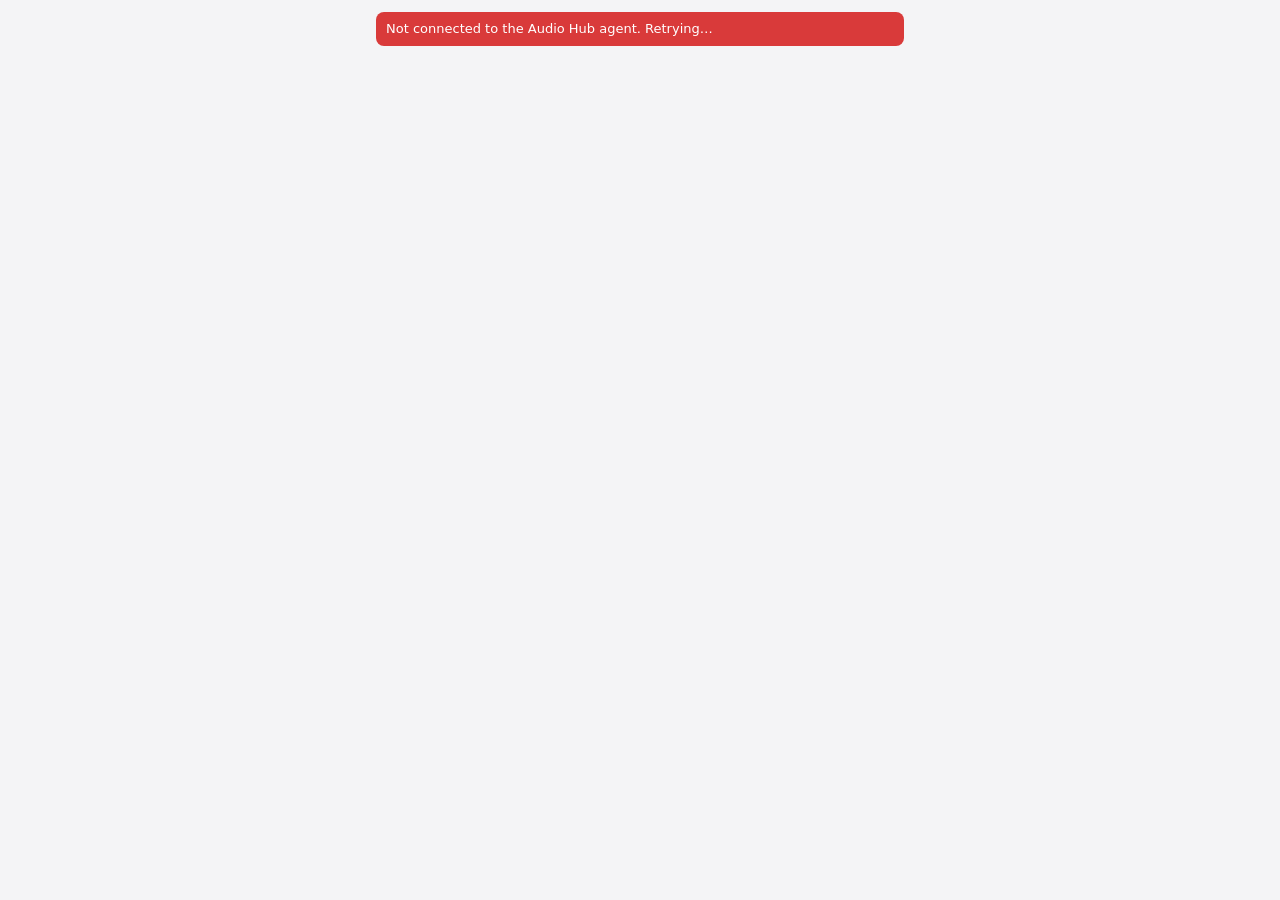
==== audiohub/web/index.html @ 671e69fb "Mixer overhaul: tray mixer, pins, seek, device picker, extension notes App - Tray icon: left click o" ====
<!doctype html>
<html lang="en">
<head>
<meta charset="utf-8">
<meta name="viewport" content="width=device-width,initial-scale=1">
<title>Audio Hub</title>
<style>
:root{
  --bg:#f4f4f6; --card:#fff; --fg:#1c1c1f; --muted:#6c6c74; --line:#e2e2e8;
  --accent:#2f6fed; --meter:#2fb862; --chip:#ececf1; --danger:#d93a3a;
}
@media (prefers-color-scheme:dark){
  :root{ --bg:#161618; --card:#222226; --fg:#ececf0; --muted:#9a9aa4; --line:#323238;
         --accent:#6a95ff; --meter:#37d06f; --chip:#2e2e34; --danger:#ff6b6b; }
}
*{box-sizing:border-box}
body{margin:0;background:var(--bg);color:var(--fg);font:14px/1.35 "Segoe UI",system-ui,sans-serif}
main{max-width:560px;margin:0 auto;padding:12px 16px 24px}
.offline{display:none;margin:0 0 10px;padding:8px 10px;border-radius:8px;background:var(--danger);color:#fff;font-size:13px}
body.down .offline{display:block}
/* Tray flyout: the card is the whole window. */
body.flyout{background:var(--card);overflow-y:auto}
body.flyout main{max-width:none;padding:0}
body.flyout .machine{border:0;border-radius:0;margin:0;padding:12px 14px}
body.flyout .offline{margin:8px 14px 0}
.openfull{display:none}
body.flyout .openfull{display:block}
.machine{background:var(--card);border:1px solid var(--line);border-radius:12px;padding:12px;margin-bottom:14px}
.mhead{display:flex;align-items:center;flex-wrap:wrap;gap:4px 8px;margin-bottom:6px}
.mhead .dev{flex:0 1 auto;min-width:0}
/* The device name opens the output picker. */
.machine{position:relative}
button.dev{display:inline-flex;align-items:center;gap:4px;height:24px;padding:0 6px;min-width:0;
           font-size:12px;color:var(--muted)}
button.dev .devname{overflow:hidden;text-overflow:ellipsis;white-space:nowrap}
button.dev .chev{font-size:10px}
button.dev:disabled{cursor:default;background:transparent}
button.dev:disabled .chev{display:none}
.devmenu{position:absolute;left:10px;right:10px;top:44px;z-index:10;padding:4px;
         background:var(--card);border:1px solid var(--line);border-radius:10px;
         box-shadow:0 8px 24px rgba(0,0,0,.25)}
.devmenu[hidden]{display:none}
.devmenu h4{margin:4px 8px 6px;font-size:11px;letter-spacing:.06em;text-transform:uppercase;
            color:var(--muted);font-weight:600}
.devmenu button{display:flex;align-items:center;gap:8px;width:100%;height:32px;padding:0 8px;text-align:left}
.devmenu button .ck{width:16px;color:var(--accent)}
.devmenu button.cur{font-weight:600}
.mhead .btns{margin-left:auto;flex-shrink:0;white-space:nowrap}
.mname{font-weight:600;font-size:15px;white-space:nowrap}
/* Narrow window: icon-only Pause all / Reset volumes, with the label still in the tooltip. */
@media (max-width:380px){ button.wide span{display:none} button.wide{padding:0 6px} }
.dev{color:var(--muted);font-size:12px;white-space:nowrap;overflow:hidden;text-overflow:ellipsis}
h3{margin:14px 0 4px;font-size:11px;letter-spacing:.06em;text-transform:uppercase;color:var(--muted);font-weight:600}
.empty{color:var(--muted);font-size:13px;padding:6px 0}
.row{padding:8px 0;border-top:1px solid var(--line)}
.row:first-child{border-top:0}
.top{display:flex;align-items:center;gap:8px}
.info{flex:1;min-width:0}
/* App icon (or the tab's favicon); a letter tile when there's none. */
.appicon{flex:none;width:24px;height:24px;border-radius:6px;display:grid;place-items:center;
         background:var(--chip);color:var(--muted);font-size:12px;font-weight:600;overflow:hidden}
.appicon.img{background:transparent}
.appicon img{width:100%;height:100%;object-fit:contain}
.row.child .appicon{width:18px;height:18px;border-radius:4px;font-size:10px}
.recent .appicon img{opacity:.75}
.name{font-weight:600}
.sub{color:var(--muted);font-size:12px;white-space:nowrap;overflow:hidden;text-overflow:ellipsis}
.recent .name{font-weight:500;color:var(--muted)}
.btns{display:flex;gap:2px}
button{font:inherit;border:0;background:transparent;color:var(--fg);border-radius:6px;cursor:pointer;
       min-width:28px;height:28px;padding:0 6px}
button:hover{background:var(--chip)}
button[hidden]{display:none}
button svg{width:16px;height:16px;display:block;margin:auto}
button.wide{display:inline-flex;align-items:center;gap:6px;padding:0 8px;font-size:13px}
button.wide svg{margin:0}
button.wide[hidden]{display:none}
button.undo{background:var(--chip);color:var(--accent)}
.mname svg{width:16px;height:16px;vertical-align:-2px;color:var(--muted)}
.vol{display:flex;align-items:center;gap:8px;margin-top:4px}
.vol[hidden]{display:none}
input[type=range]{flex:1;accent-color:var(--accent);min-width:0}
.pct{width:36px;text-align:right;font-variant-numeric:tabular-nums;color:var(--muted);font-size:12px}
.mute.on{color:var(--danger)}
.meter{height:3px;border-radius:2px;background:var(--chip);margin-top:4px;overflow:hidden}
.meter i{display:block;height:100%;width:0;background:var(--meter);transition:width .15s linear}
.recent .meter{display:none}
.master{margin-bottom:2px}
.row.child{padding:6px 0 6px 10px;border-top:0}
.row.child .name{font-weight:500;font-size:13px;white-space:nowrap;overflow:hidden;text-overflow:ellipsis}
.row.child .meter{display:none}
/* Per-row volume stays folded behind the speaker button; it shows the level only when it isn't 100%. */
.volbtn{display:inline-flex;align-items:center;gap:3px;color:var(--muted)}
.volbtn .lvl{font-size:11px;font-variant-numeric:tabular-nums}
.volbtn.on{color:var(--danger)}
.volbtn.open{background:var(--chip);color:var(--fg)}
/* A row's volume: one floating panel with a vertical slider, so it can't be
   mistaken for the progress bar under the title. */
.volpop{position:fixed;z-index:20;width:48px;padding:8px 0 6px;display:flex;flex-direction:column;
        align-items:center;gap:6px;background:var(--card);border:1px solid var(--line);border-radius:12px;
        box-shadow:0 8px 24px rgba(0,0,0,.3)}
.volpop[hidden]{display:none}
.volpop .pct{width:auto;text-align:center;font-size:11px}
.volpop .vslider{writing-mode:vertical-lr;direction:rtl;width:24px;height:110px;margin:0;
                 accent-color:var(--accent);cursor:pointer}
.volpop .mute.on{color:var(--danger)}
/* Playback position: thin bar, thumb on hover, drag to seek. */
.prog{--bar:var(--accent);display:flex;align-items:center;gap:8px;margin-top:2px;font-size:11px;
      color:var(--muted);font-variant-numeric:tabular-nums}
.prog[hidden]{display:none}
.prog .t{min-width:32px}
.prog .t1{text-align:right}
.seek{-webkit-appearance:none;appearance:none;height:14px;background:transparent;cursor:pointer;margin:0}
.seek::-webkit-slider-runnable-track{height:3px;border-radius:2px;
  background:linear-gradient(var(--bar),var(--bar)) 0/var(--p,0%) 100% no-repeat,var(--chip)}
.seek::-webkit-slider-thumb{-webkit-appearance:none;width:11px;height:11px;border-radius:50%;
  background:var(--bar);margin-top:-4px;opacity:0;transition:opacity .15s}
.prog:hover .seek::-webkit-slider-thumb,.seek:active::-webkit-slider-thumb{opacity:1}
.seek:disabled{cursor:default}
.recent .prog{--bar:var(--muted)}
.row.hasprog > .meter{display:none}
/* A browser and its tabs: one block, tabs indented under a rail. */
.group{margin:4px 0 0 6px;border-left:2px solid var(--line)}
.group[hidden], .kids:empty{display:none}
.ktoggle{height:22px;margin:4px 0 0 10px;padding:0 6px;font-size:11px;letter-spacing:.06em;
         text-transform:uppercase;color:var(--muted);font-weight:600}
.ktoggle .chev{display:inline-block;transition:transform .15s}
.krec.closed .chev{transform:rotate(-90deg)}
.krec.closed .kids{display:none}
.krec[hidden]{display:none}
/* Extension notes: install / turn on / update, one per browser that needs it. */
.notes:empty{display:none}
.note{position:relative;margin:10px 0 2px;padding:10px 34px 10px 12px;border:1px solid var(--line);
      border-radius:10px;background:var(--chip);font-size:12.5px}
.note b{display:block;font-size:13px;margin-bottom:2px}
.note p{margin:0;color:var(--muted)}
.note .acts{display:flex;flex-wrap:wrap;gap:6px;margin-top:8px}
.note .acts button{height:26px;padding:0 10px;background:var(--card);border:1px solid var(--line);font-size:12px}
.note .acts button.primary{background:var(--accent);border-color:var(--accent);color:#fff}
.note .dismiss{position:absolute;top:6px;right:6px;min-width:24px;height:24px;color:var(--muted)}
.note details{margin-top:8px;color:var(--muted)}
.note summary{cursor:pointer;color:var(--fg)}
.note ol{margin:6px 0 0;padding-left:18px}
.note li{margin:3px 0}
.note code{display:block;margin:4px 0;padding:4px 6px;border-radius:6px;background:var(--card);
           font:11px/1.4 Consolas,monospace;color:var(--fg);word-break:break-all;user-select:all}
/* ✕ = close: shown on hover (and while asking "Close?"), never on browser group rows. */
.row > .top .x{visibility:hidden}
.row:hover > .top .x,.row > .top .x:focus-visible,.row > .top .x.arm{visibility:visible}
.x.arm{background:var(--danger);color:#fff;font-size:12px;padding:0 8px}
.x.arm:hover{background:var(--danger)}
/* Pinned: own section on top; the pin shows on hover, and always once pinned. */
h3[hidden]{display:none}
.row > .top .pin{visibility:hidden;color:var(--muted)}
.row:hover > .top .pin,.row > .top .pin:focus-visible,.row > .top .pin.on{visibility:visible}
.row > .top .pin.on{color:var(--accent)}
.row.idle > .meter{display:none}  /* the sound bar only while playing */
/* Click a name to bring its app or tab to the front. */
.info{cursor:pointer;border-radius:6px}
.info:hover .name{text-decoration:underline;text-decoration-color:var(--muted);text-underline-offset:2px}
</style>
</head>
<body>
<main>
  <div class="offline">Not connected to the Audio Hub agent. Retrying…</div>
  <div id="machines"></div>
</main>
<script>
// One icon set drawn in currentColor, so every control looks the same on any font.
const I = (body, fill) => `<svg viewBox="0 0 16 16" aria-hidden="true" fill="${fill ? "currentColor" : "none"}"
  stroke="currentColor" stroke-width="1.5" stroke-linecap="round" stroke-linejoin="round">${body}</svg>`;
const ICON = {
  play:  I(`<path d="M5 3.5v9l7-4.5z"/>`, true),
  pause: I(`<rect x="4" y="3.5" width="2.5" height="9" rx=".6"/><rect x="9.5" y="3.5" width="2.5" height="9" rx=".6"/>`, true),
  prev:  I(`<path d="M12 3.5v9L6 8z" fill="currentColor"/><path d="M4 3.5v9"/>`),
  next:  I(`<path d="M4 3.5v9L10 8z" fill="currentColor"/><path d="M12 3.5v9"/>`),
  x:     I(`<path d="M4.5 4.5l7 7M11.5 4.5l-7 7"/>`),
  vol:   I(`<path d="M2.5 6h2.5l3.5-3v10L5 10H2.5z" fill="currentColor"/><path d="M11 5.5a3.5 3.5 0 0 1 0 5M12.8 3.8a6 6 0 0 1 0 8.4"/>`),
  muted: I(`<path d="M2.5 6h2.5l3.5-3v10L5 10H2.5z" fill="currentColor"/><path d="M11 6l3.5 4M14.5 6L11 10"/>`),
  reset: I(`<path d="M2.5 8a5.5 5.5 0 1 0 1.6-3.9"/><path d="M2.5 2.5v3h3"/>`),
  expand: I(`<path d="M9.5 2.5h4v4M13.5 2.5L8.5 7.5M6.5 13.5h-4v-4M2.5 13.5l5-5"/>`),
  check: I(`<path d="M3.5 8.5l3 3 6-7"/>`),
  pin:   I(`<path d="M9.8 2.2l4 4-1.6.4-2.6 2.6.4 3.1-1 1-2.6-2.6-3.9 3.9-.6-.6 3.9-3.9L3.2 7.5l1-1 3.1.4 2.6-2.6z"/>`),
  pinOn: I(`<path d="M9.8 2.2l4 4-1.6.4-2.6 2.6.4 3.1-1 1-2.6-2.6-3.9 3.9-.6-.6 3.9-3.9L3.2 7.5l1-1 3.1.4 2.6-2.6z"/>`, true),
  screen: I(`<rect x="1.5" y="2.5" width="13" height="9" rx="1.5"/><path d="M5.5 14h5M8 11.5V14"/>`),
};
let ws, dragging = null;

function send(o){ if (ws && ws.readyState === 1) ws.send(JSON.stringify(o)); }

function connect(){
  ws = new WebSocket(`ws://${location.host}/ws`);
  ws.onopen = () => document.body.classList.remove("down");
  ws.onmessage = e => render(JSON.parse(e.data));
  ws.onclose = () => { document.body.classList.add("down"); setTimeout(connect, 1000); };
}

function el(html){ const t = document.createElement("template"); t.innerHTML = html.trim(); return t.content.firstChild; }

function ago(s){
  if (s == null) return "";
  if (s < 60) return "just now";
  if (s < 3600) return `${Math.floor(s/60)}m ago`;
  return `${Math.floor(s/3600)}h ago`;
}

// A volume slider + mute button + percentage, reused for master and app rows.
function volumeControls(node, onVolume, onMute){
  const range = node.querySelector("input"), mute = node.querySelector(".mute");
  range.addEventListener("pointerdown", () => dragging = range);
  range.addEventListener("change", () => { if (dragging === range) dragging = null; });
  range.addEventListener("input", () => { node.querySelector(".pct").textContent = range.value + "%"; onVolume(range.value / 100); });
  mute.addEventListener("click", () => onMute(!mute.classList.contains("on")));
}
function setVolume(node, volume, muted){
  const range = node.querySelector("input");
  if (dragging !== range) {
    range.value = Math.round(volume * 100);
    node.querySelector(".pct").textContent = range.value + "%";
  }
  const mute = node.querySelector(".mute");
  mute.classList.toggle("on", !!muted);
  if (mute.dataset.icon !== String(!!muted)) {
    mute.dataset.icon = String(!!muted);
    mute.innerHTML = muted ? ICON.muted : ICON.vol;
  }
  mute.title = muted ? "Unmute" : "Mute";
}
const VOL_HTML = `<div class="vol"><button class="mute"></button><input type="range" min="0" max="100"><span class="pct"></span></div>`;

// ---- a row's volume: one floating panel, opened from that row's speaker button
const volPop = el(`<div class="volpop" hidden role="dialog" aria-label="Volume">
  <span class="pct"></span>
  <input class="vslider" type="range" min="0" max="100" aria-label="Volume">
  <button class="mute"></button>
</div>`);
let volFor = null; // {n, machine, key, btn} while the panel is open
document.body.appendChild(volPop);
volumeControls(volPop,
  v => volFor && send({machine: volFor.machine, key: volFor.key, cmd: "volume", value: v}),
  m => volFor && send({machine: volFor.machine, key: volFor.key, cmd: "mute", value: m}));
volPop.addEventListener("click", e => e.stopPropagation());
volPop.addEventListener("wheel", e => {  // wheel over the panel: 5% steps
  e.preventDefault();
  const range = volPop.querySelector(".vslider");
  range.value = Math.max(0, Math.min(100, Number(range.value) + (e.deltaY < 0 ? 5 : -5)));
  range.dispatchEvent(new Event("input"));
}, {passive: false});
document.addEventListener("click", () => closeVolPop());
document.addEventListener("keydown", e => { if (e.key === "Escape") closeVolPop(); });
window.addEventListener("resize", () => closeVolPop());
document.addEventListener("scroll", e => { if (!volPop.contains(e.target)) closeVolPop(); }, true);

function toggleVolPop(n, machine, key, btn){
  if (volFor && volFor.n === n) return closeVolPop();
  closeVolPop();
  if (!n._vol) return;
  volFor = {n, machine, key, btn};
  setVolume(volPop, n._vol.volume, n._vol.muted);
  btn.classList.add("open");
  volPop.hidden = false;
  placeVolPop(btn);
}
function closeVolPop(){
  if (!volFor) return;
  volFor.btn.classList.remove("open");
  volFor = null;
  volPop.hidden = true;
  if (dragging === volPop.querySelector(".vslider")) dragging = null;
}
// Below the button; above it if there's no room; beside it in a short window (the tray flyout).
function placeVolPop(btn){
  const r = btn.getBoundingClientRect(), w = volPop.offsetWidth, h = volPop.offsetHeight, gap = 6, pad = 4;
  const clampX = x => Math.max(pad, Math.min(innerWidth - w - pad, x));
  const clampY = y => Math.max(pad, Math.min(innerHeight - h - pad, y));
  let x = clampX(r.left + r.width / 2 - w / 2), y;
  if (r.bottom + gap + h <= innerHeight - pad) y = r.bottom + gap;
  else if (r.top - gap - h >= pad) y = r.top - gap - h;
  else { x = clampX(r.left - gap - w); y = clampY(r.top + r.height / 2 - h / 2); }
  volPop.style.left = x + "px";
  volPop.style.top = y + "px";
}

// Which nested Recent lists are folded, per browser; a per-viewer convenience.
let folded = new Set();
try { folded = new Set(JSON.parse(localStorage.getItem("foldedRecent") || "[]")); } catch {}
function saveFolded(){ try { localStorage.setItem("foldedRecent", JSON.stringify([...folded])); } catch {} }

function makeRow(machine, key){
  const n = el(`<div class="row">
    <div class="top">
      <span class="appicon"></span>
      <div class="info"><div class="name"></div><div class="sub"></div></div>
      <div class="btns">
        <button class="prev" title="Previous">${ICON.prev}</button>
        <button class="pp"></button>
        <button class="next" title="Next">${ICON.next}</button>
        <button class="volbtn" title="Volume"></button>
        <button class="pin"></button>
        <button class="x">${ICON.x}</button>
      </div>
    </div>
    <div class="prog" hidden><span class="t t0"></span><input class="seek" type="range" min="0" step="1"><span class="t t1"></span></div>
    <div class="meter"><i></i></div>
    <div class="group" hidden>
      <div class="kids"></div>
      <div class="krec" hidden>
        <button class="ktoggle"><span class="chev">▾</span> Recent <span class="kcount"></span></button>
        <div class="kids recent"></div>
      </div>
    </div>
  </div>`);
  const c = cmd => () => send({machine, key, cmd});
  const info = n.querySelector(".info");
  info.title = "Show";
  info.onclick = c("focus");
  n.querySelector(".pin").onclick = e => {
    e.stopPropagation();
    send({machine, key, cmd: n._pinned ? "unpin" : "pin", value: n._name});
  };
  const krec = n.querySelector(".krec");
  krec.classList.toggle("closed", folded.has(key));
  n.querySelector(".ktoggle").onclick = () => {
    krec.classList.toggle("closed");
    krec.classList.contains("closed") ? folded.add(key) : folded.delete(key);
    saveFolded();
  };
  n.querySelector(".prev").onclick = c("prev");
  n.querySelector(".pp").onclick = c("playpause");
  n.querySelector(".next").onclick = c("next");
  n.querySelector(".x").onclick = e => {
    e.stopPropagation();
    armClose(e.currentTarget, !key.includes("#"), () => send({machine, key, cmd: "close"}));
  };
  n.querySelector(".volbtn").onclick = e => { e.stopPropagation(); toggleVolPop(n, machine, key, e.currentTarget); };
  const seek = n.querySelector(".seek");
  seek.addEventListener("pointerdown", () => dragging = seek);
  seek.addEventListener("input", () => paintProgress(n, Number(seek.value)));
  seek.addEventListener("change", () => {
    if (dragging === seek) dragging = null;
    const v = Number(seek.value);
    send({machine, key, cmd: "seek", value: v});
    if (n._p) Object.assign(n._p, {pos: v, at: performance.now()}); // don't jump back until the next report
  });
  return n;
}

// ✕ closes. A tab closes at once (Ctrl+Shift+T brings it back); an app is asked to
// close, as its own ✕ would, only after a second click on "Close?" within 3 s.
function armClose(btn, needsConfirm, doClose){
  if (!needsConfirm || btn.classList.contains("arm")) {
    clearTimeout(btn._disarm);
    btn.classList.remove("arm");
    btn.innerHTML = ICON.x;
    doClose();
    return;
  }
  btn.classList.add("arm");
  btn.textContent = "Close?";
  btn._disarm = setTimeout(() => { btn.classList.remove("arm"); btn.innerHTML = ICON.x; }, 3000);
}

function setIcon(n, r){
  const box = n.querySelector(".appicon");
  const want = r.icon && !(box._failed || new Set()).has(r.icon) ? r.icon : "";
  const letter = (r.name || "?").trim().charAt(0).toUpperCase();
  if (box.dataset.src === want && (want || box.textContent === letter)) return;
  box.dataset.src = want;
  box.classList.toggle("img", !!want);
  if (!want) { box.textContent = letter; return; }
  const img = new Image();
  img.alt = "";
  img.onerror = () => {  // dead favicon: letter tile, and don't retry it
    (box._failed ||= new Set()).add(want);
    box.dataset.src = ""; box.classList.remove("img"); box.textContent = letter;
  };
  img.src = want;
  box.replaceChildren(img);
}

function updateRow(n, r, section, machine){
  if (section === "pinned") section = r.live || "recent";  // a pinned row plays or doesn't
  n.classList.toggle("child", !!r.parent);
  n.classList.toggle("idle", section !== "playing");
  n._pinned = !!r.pinned; n._name = r.name;
  setIcon(n, r);
  n.querySelector(".name").textContent = r.name;
  n.querySelector(".info").title = `Show ${r.name}`;
  const pin = n.querySelector(".pin");
  pin.hidden = !!r.parent;  // tabs come and go: not pinnable
  pin.classList.toggle("on", !!r.pinned);
  if (pin.dataset.icon !== String(!!r.pinned)) {
    pin.dataset.icon = String(!!r.pinned);
    pin.innerHTML = r.pinned ? ICON.pinOn : ICON.pin;
  }
  pin.title = r.pinned ? "Unpin" : "Pin to the top";
  const track = [r.title, r.artist].filter(Boolean).join(r.title ? " – " : " · ");
  let sub;
  if (r.group && section === "playing" && !track) {
    const k = r.tabs.length;
    sub = k ? `${k} tab${k > 1 ? "s" : ""} playing` : "Playing";
  } else if (r.group && section !== "playing" && !track) {
    const k = r.tabs.length;
    sub = [`${k} tab${k > 1 ? "s" : ""}`, ago(r.ago)].filter(Boolean).join(" · ");
  } else if (section === "playing") sub = track || "Playing";
  else if (r.status === "running") sub = "No sound";
  else sub = [track, r.status, ago(r.ago)].filter(Boolean).join(" · ");
  n.querySelector(".sub").textContent = sub;
  n.querySelector(".sub").title = sub;

  const playing = section === "playing";
  // Previous/next wherever the player supports them, paused or playing.
  n.querySelector(".prev").hidden = !(r.media && r.canPrev);
  n.querySelector(".next").hidden = !(r.media && r.canNext);
  const pp = n.querySelector(".pp");
  pp.hidden = !r.media;
  if (pp.dataset.icon !== String(playing)) {
    pp.dataset.icon = String(playing);
    pp.innerHTML = playing ? ICON.pause : ICON.play;
  }
  pp.title = playing ? "Pause" : "Resume";
  const x = n.querySelector(".x");
  x.hidden = !!r.group || !r.canClose;
  x.title = r.parent ? "Close tab" : `Close ${r.name}`;

  const vb = n.querySelector(".volbtn");
  vb.hidden = r.volume == null;
  n._vol = r.volume == null ? null : {volume: r.volume, muted: !!r.muted};
  if (volFor && volFor.n === n) {
    if (r.volume == null) closeVolPop(); else setVolume(volPop, r.volume, r.muted);
  }
  if (r.volume != null) {
    const pct = Math.round(r.volume * 100);
    const state = `${!!r.muted}|${pct}`;
    if (vb.dataset.state !== state) {
      vb.dataset.state = state;
      vb.innerHTML = (r.muted ? ICON.muted : ICON.vol) + (!r.muted && pct < 100 ? `<span class="lvl">${pct}%</span>` : "");
      vb.classList.toggle("on", !!r.muted);
      vb.title = r.muted ? "Muted · click for volume" : `Volume ${pct}%`;
    }
  }
  updateProgress(n, r, playing);
  const level = r.muted ? 0 : Math.min(1, Math.sqrt(r.peak));
  n.querySelector(".meter i").style.width = (level * 100).toFixed(1) + "%";

  const group = n.querySelector(".group");
  group.hidden = !r.group;
  if (r.group) {
    syncList(group.querySelector(":scope > .kids"), r.tabs, machine, section);
    const rec = r.recentTabs || [];
    const krec = group.querySelector(":scope > .krec");
    krec.hidden = rec.length === 0;
    krec.querySelector(".kcount").textContent = rec.length ? `(${rec.length})` : "";
    syncList(krec.querySelector(".kids"), rec, machine, "recent");
  }
}

// Keyed list update: keep DOM nodes so clicks and drags aren't interrupted by refreshes.
function fmt(t){
  t = Math.max(0, Math.floor(t));
  const h = Math.floor(t / 3600), m = Math.floor(t / 60) % 60, s = String(t % 60).padStart(2, "0");
  return h ? `${h}:${String(m).padStart(2, "0")}:${s}` : `${m}:${s}`;
}
// The hub reports a position every poll; between reports the bar runs on by itself.
function updateProgress(n, r, playing){
  const prog = n.querySelector(".prog");
  const has = r.position != null && r.duration > 0;
  prog.hidden = !has;
  n.classList.toggle("hasprog", has);
  if (!has) { n._p = null; return; }
  const seek = prog.querySelector(".seek");
  seek.max = Math.floor(r.duration);
  seek.disabled = !r.seekable;
  prog.title = r.seekable ? "Drag to seek" : "";
  const now = performance.now(), p = n._p;
  const guess = p ? p.pos + (p.playing ? (now - p.at) / 1000 : 0) : null;
  // Small drift: keep the smooth local clock. A real jump (seek, next track): take the report.
  if (!p || !playing || !p.playing || Math.abs(guess - r.position) > 1.5 || p.dur !== r.duration)
    n._p = {pos: r.position, at: now, dur: r.duration, playing};
  if (dragging !== seek) paintProgress(n);
}
function paintProgress(n, at){
  const p = n._p; if (!p) return;
  const pos = at ?? Math.min(p.dur, p.pos + (p.playing ? (performance.now() - p.at) / 1000 : 0));
  const seek = n.querySelector(".seek");
  if (at == null) seek.value = Math.floor(pos);
  seek.style.setProperty("--p", (pos / p.dur * 100).toFixed(2) + "%");
  n.querySelector(".t0").textContent = fmt(pos);
  n.querySelector(".t1").textContent = fmt(p.dur);
}
setInterval(() => {
  for (const n of document.querySelectorAll(".row.hasprog"))
    if (n._p && n._p.playing && dragging !== n.querySelector(".seek")) paintProgress(n);
}, 250);

function syncList(container, rows, machine, section, empty){
  const cache = container._nodes || (container._nodes = new Map());
  const seen = new Set();
  rows.forEach((r, i) => {
    let n = cache.get(r.key);
    if (!n) { n = makeRow(machine, r.key); cache.set(r.key, n); }
    updateRow(n, r, section, machine);
    if (container.children[i] !== n) container.insertBefore(n, container.children[i] || null);
    seen.add(r.key);
  });
  for (const [k, n] of cache) if (!seen.has(k)) { n.remove(); cache.delete(k); }
  if (empty) empty.hidden = rows.length > 0;
}

function allButton(b, undo, [ui, ut, utip], [di, dt, dtip]){
  const state = undo ? "undo" : "do";
  if (b.dataset.state === state) return;
  b.dataset.state = state;
  if (undo) b.dataset.undo = "1"; else delete b.dataset.undo;
  b.innerHTML = (undo ? ui : di) + `<span>${undo ? ut : dt}</span>`;
  b.title = undo ? utip : dtip;
  b.classList.toggle("undo", undo);
}

// Output picker: rebuilt only when the device list or the current device changes.
function renderDevices(n, m){
  const dev = n.querySelector(".dev"), menu = n.querySelector(".devmenu");
  const outs = m.master.outputs || [];
  dev.querySelector(".devname").textContent = m.master.device;
  dev.disabled = outs.length < 2;
  dev.title = dev.disabled ? m.master.device : "Change output device";
  const sig = JSON.stringify([m.master.deviceId, outs]);
  if (menu.dataset.sig === sig) return;
  menu.dataset.sig = sig;
  menu.innerHTML = "<h4>Output</h4>";
  for (const o of outs) {
    const cur = o.id === m.master.deviceId;
    const b = el(`<button><span class="ck">${cur ? ICON.check : ""}</span><span></span></button>`);
    b.lastChild.textContent = o.name;
    b.classList.toggle("cur", cur);
    b.onclick = () => {
      menu.hidden = true;
      if (!cur) send({machine: m.id, cmd: "set_output", value: o.id});
    };
    menu.appendChild(b);
  }
}

// ---- extension notes ---------------------------------------------------------------
// The hub says, per open browser: ok / missing / outdated. A note's ✕ hides that
// note (that browser, that problem, that version) for this viewer.
let hiddenNotes = new Set();
try { hiddenNotes = new Set(JSON.parse(localStorage.getItem("hiddenNotes") || "[]")); } catch {}
const noteId = b => `${b.key}:${b.state}:${b.state === "outdated" ? b.latest : ""}`;

function noteHtml(b, dir){
  const esc = t => String(t ?? "").replace(/[&<>"]/g, c => ({"&":"&amp;","<":"&lt;",">":"&gt;",'"':"&quot;"}[c]));
  const name = esc(b.name);
  if (b.state === "missing") return `
    <b>Control ${name} tabs here</b>
    <p>Add the Audio Hub extension to ${name}. Already added? Make sure it's switched on in ${name}'s extensions page.</p>
    <div class="acts"><button class="primary" data-cmd="ext_open_page">Open ${name} extensions</button></div>
    <details><summary>How to add it</summary><ol>
      <li>Open ${name}'s extensions page (button above).</li>
      <li>Turn on <b style="display:inline">Developer mode</b> (top right).</li>
      <li>Click <b style="display:inline">Load unpacked</b> and choose this folder:
        <code>${esc(dir)}</code>
        <span class="acts"><button data-copy>Copy folder path</button><button data-cmd="ext_open_folder">Show folder</button></span></li>
    </ol></details>`;
  if (b.state === "outdated") return `
    <b>Extension update for ${name}</b>
    <p>Version ${esc(b.latest)} is ready${b.version && b.version !== "0" ? ` (${name} has ${esc(b.version)})` : ""}.</p>
    <div class="acts">${b.accepts.includes("reload")
      ? `<button class="primary" data-cmd="ext_update">Update now</button>`
      : `<button class="primary" data-cmd="ext_update">Open ${name} extensions</button>
         <span>then click ↻ on Audio Hub.</span>`}</div>`;
  return "";
}

function renderNotes(n, m){
  const box = n.querySelector(".notes");
  const want = (m.browsers || []).filter(b => b.state !== "ok" && !hiddenNotes.has(noteId(b)));
  const sig = JSON.stringify([want, m.extensionDir]);
  if (box.dataset.sig === sig) return;  // keep open <details> and focus across refreshes
  box.dataset.sig = sig;
  box.replaceChildren(...want.map(b => {
    const card = el(`<div class="note" role="status">${noteHtml(b, m.extensionDir)}
      <button class="dismiss" title="Hide this note">${ICON.x}</button></div>`);
    card.querySelectorAll("[data-cmd]").forEach(btn =>
      btn.onclick = () => send({machine: m.id, cmd: btn.dataset.cmd, value: b.key}));
    const copy = card.querySelector("[data-copy]");
    if (copy) copy.onclick = async () => {
      try { await navigator.clipboard.writeText(m.extensionDir); copy.textContent = "Copied"; }
      catch { copy.textContent = "Select the path above to copy it"; }
    };
    card.querySelector(".dismiss").onclick = () => {
      hiddenNotes.add(noteId(b));
      try { localStorage.setItem("hiddenNotes", JSON.stringify([...hiddenNotes])); } catch {}
      box.dataset.sig = ""; renderNotes(n, m);
    };
    return card;
  }));
}

const machineNodes = new Map();
function render(state){
  const root = document.getElementById("machines");
  for (const m of state.machines) {
    let n = machineNodes.get(m.id);
    if (!n) {
      n = el(`<section class="machine">
        <div class="mhead"><span class="mname"></span>
          <button class="dev" title="Change output device"><span class="devname"></span><span class="chev">▾</span></button>
          <div class="btns">
            <button class="pauseall wide"></button>
            <button class="resetall wide" title="Set every app and tab to 100% and unmute them. The main volume stays as it is.">${ICON.reset}<span>Reset volumes</span></button>
            <button class="openfull" title="Open Audio Hub">${ICON.expand}</button>
          </div>
        </div>
        <div class="devmenu" hidden></div>
        <div class="master">${VOL_HTML}</div>
        <div class="notes"></div>
        <h3 class="pinned-head">Pinned</h3>
        <div class="list pinned"></div>
        <h3>Now playing</h3>
        <div class="empty playing-empty">Nothing playing</div>
        <div class="list playing"></div>
        <h3>Recent</h3>
        <div class="empty recent-empty">Nothing recent</div>
        <div class="list recent"></div>
      </section>`);
      volumeControls(n.querySelector(".master .vol"),
        v => send({machine: m.id, cmd: "master_volume", value: v}),
        x => send({machine: m.id, cmd: "master_mute", value: x}));
      // Each button undoes its own last press while nothing new is playing.
      n.querySelector(".pauseall").onclick = e =>
        send({machine: m.id, cmd: e.currentTarget.dataset.undo ? "resume_all" : "pause_all"});
      n.querySelector(".openfull").onclick = () => window.pywebview?.api?.open_full();
      const menu = n.querySelector(".devmenu");
      n.querySelector(".dev").onclick = e => { e.stopPropagation(); menu.hidden = !menu.hidden; };
      menu.onclick = e => e.stopPropagation();
      document.addEventListener("click", () => { menu.hidden = true; });
      document.addEventListener("keydown", e => { if (e.key === "Escape") menu.hidden = true; });
      n.querySelector(".resetall").onclick = () => send({machine: m.id, cmd: "reset_volumes"});
      machineNodes.set(m.id, n);
      root.appendChild(n);
    }
    n.querySelector(".mname").innerHTML = ICON.screen;
    n.querySelector(".mname").append(" " + m.name);
    allButton(n.querySelector(".pauseall"), m.canResume,
      [ICON.play, "Resume all", "Resume what Pause all paused"],
      [ICON.pause, "Pause all", "Pause everything playing (tabs that can't be paused are muted)"]);
    n.querySelector(".resetall").hidden = !m.canReset; // everything at 100%: nothing to reset
    renderDevices(n, m);
    renderNotes(n, m);
    setVolume(n.querySelector(".master .vol"), m.master.volume, m.master.muted);
    syncList(n.querySelector(":scope > .list.pinned"), m.pinned || [], m.id, "pinned");
    n.querySelector(".pinned-head").hidden = !(m.pinned || []).length;
    syncList(n.querySelector(":scope > .list.playing"), m.playing, m.id, "playing", n.querySelector(".playing-empty"));
    syncList(n.querySelector(":scope > .list.recent"), m.recent, m.id, "recent", n.querySelector(".recent-empty"));
  }
}

// ---- tray flyout (?flyout=1): sized to its content; Esc hides it. (Hiding when
// focus moves elsewhere is done by the app: the page's blur also fires on show.)
if (new URLSearchParams(location.search).has("flyout")) {
  document.body.classList.add("flyout");
  const api = () => window.pywebview?.api;
  document.addEventListener("keydown", e => { if (e.key === "Escape") api()?.blur(); });
  let asked = 0;
  const fit = () => {
    const h = Math.ceil(document.querySelector("main").getBoundingClientRect().height);
    if (Math.abs(h - asked) > 1) { asked = h; api()?.fit(h); }
  };
  new ResizeObserver(fit).observe(document.querySelector("main"));
  window.addEventListener("pywebviewready", fit);
  window.flyoutShown = () => { asked = 0; fit(); window.focus(); };
}

connect();
</script>
</body>
</html>
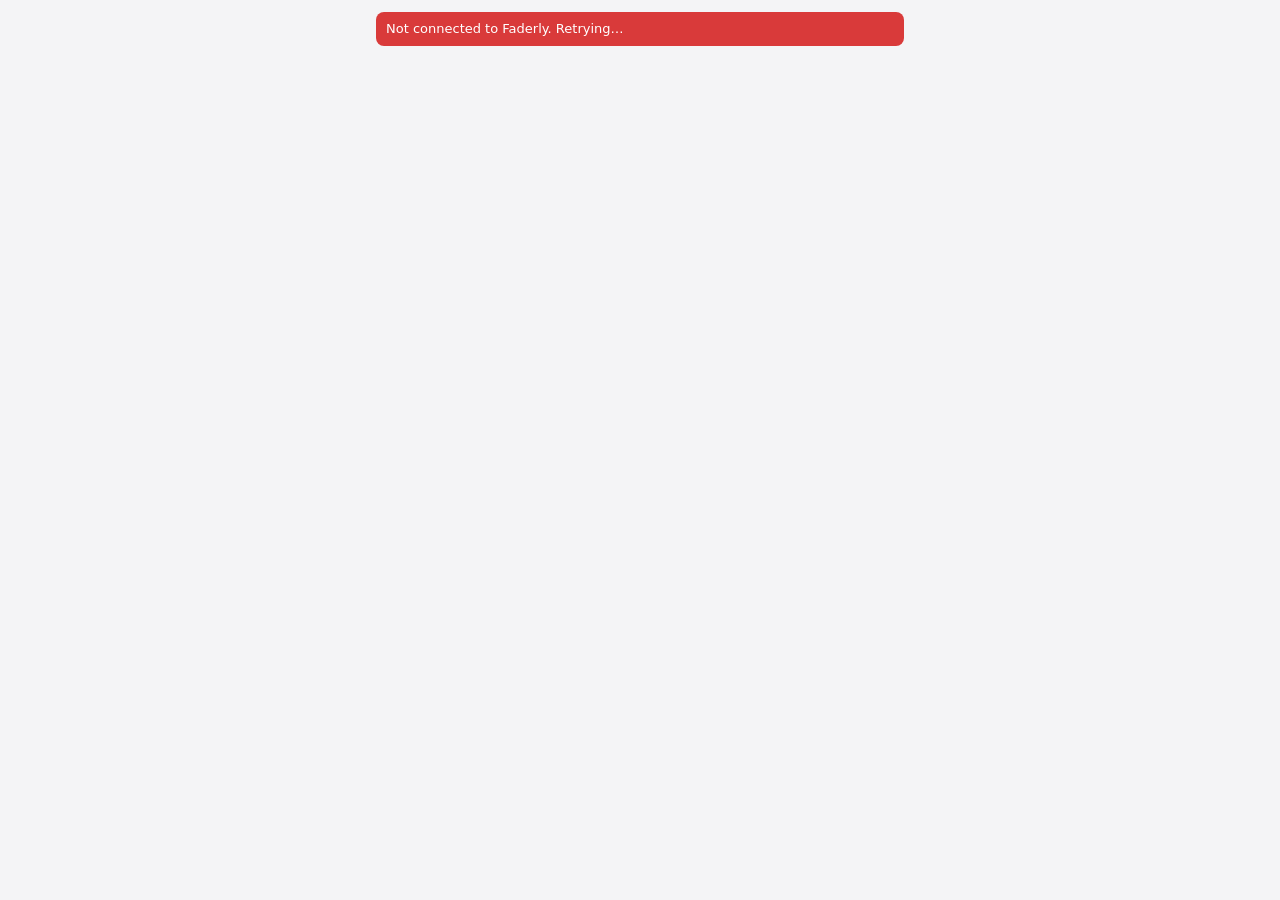
==== commit dcccf6ca: "Rename Audio Hub to Faderly - Every user-visible name: windows, tray, tray mixer, notes, extension  " ====
--- a/audiohub/web/index.html
+++ b/audiohub/web/index.html
@@ -3,7 +3,7 @@
 <head>
 <meta charset="utf-8">
 <meta name="viewport" content="width=device-width,initial-scale=1">
-<title>Audio Hub</title>
+<title>Faderly</title>
 <style>
 :root{
   --bg:#f4f4f6; --card:#fff; --fg:#1c1c1f; --muted:#6c6c74; --line:#e2e2e8;
@@ -162,7 +162,7 @@
 </head>
 <body>
 <main>
-  <div class="offline">Not connected to the Audio Hub agent. Retrying…</div>
+  <div class="offline">Not connected to Faderly. Retrying…</div>
   <div id="machines"></div>
 </main>
 <script>
@@ -553,7 +553,7 @@
   const name = esc(b.name);
   if (b.state === "missing") return `
     <b>Control ${name} tabs here</b>
-    <p>Add the Audio Hub extension to ${name}. Already added? Make sure it's switched on in ${name}'s extensions page.</p>
+    <p>Add the Faderly extension to ${name}. Already added? Make sure it's switched on in ${name}'s extensions page.</p>
     <div class="acts"><button class="primary" data-cmd="ext_open_page">Open ${name} extensions</button></div>
     <details><summary>How to add it</summary><ol>
       <li>Open ${name}'s extensions page (button above).</li>
@@ -568,7 +568,7 @@
     <div class="acts">${b.accepts.includes("reload")
       ? `<button class="primary" data-cmd="ext_update">Update now</button>`
       : `<button class="primary" data-cmd="ext_update">Open ${name} extensions</button>
-         <span>then click ↻ on Audio Hub.</span>`}</div>`;
+         <span>then click ↻ on Faderly.</span>`}</div>`;
   return "";
 }
 
@@ -609,7 +609,7 @@
           <div class="btns">
             <button class="pauseall wide"></button>
             <button class="resetall wide" title="Set every app and tab to 100% and unmute them. The main volume stays as it is.">${ICON.reset}<span>Reset volumes</span></button>
-            <button class="openfull" title="Open Audio Hub">${ICON.expand}</button>
+            <button class="openfull" title="Open Faderly">${ICON.expand}</button>
           </div>
         </div>
         <div class="devmenu" hidden></div>
